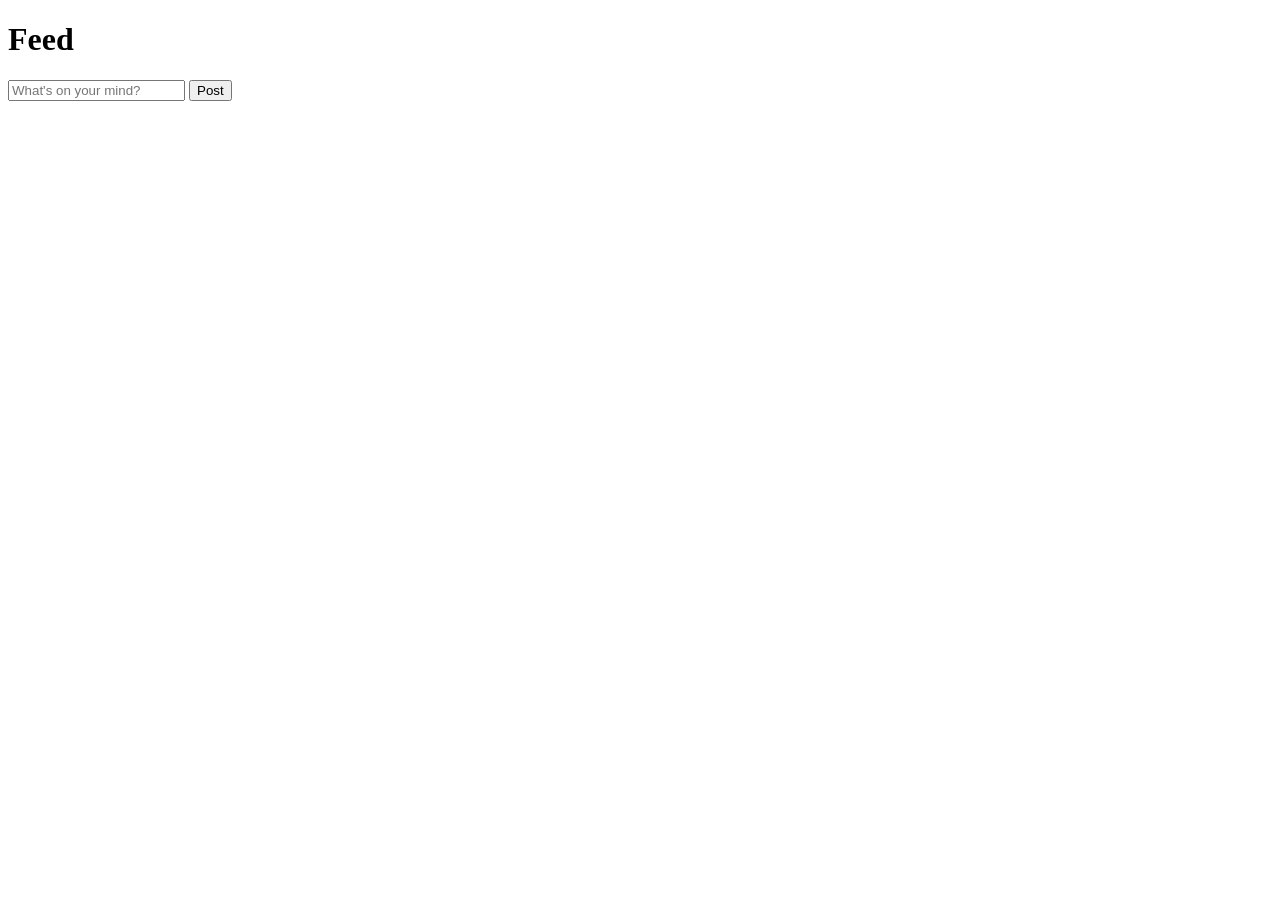
==== frontend/index.html @ 33735d8f "feat: add html file" ====
<!DOCTYPE html>
<html lang="en">
<head>
    <meta charset="UTF-8">
    <title>Social Media App</title>
    <link rel="stylesheet" href="styles.css">
</head>
    <body>
        <div class = "container">
            <h1> Feed </h1>

            <div class = "create-post">
                <input type="text" id="content" placeholder="What's on your mind?" />
                <button onclick="createPost()">Post</button>
            </div>

            <div id="posts" class="posts"></div>
        </div>
        <script src="script.js"></script>
    </body>
</html>
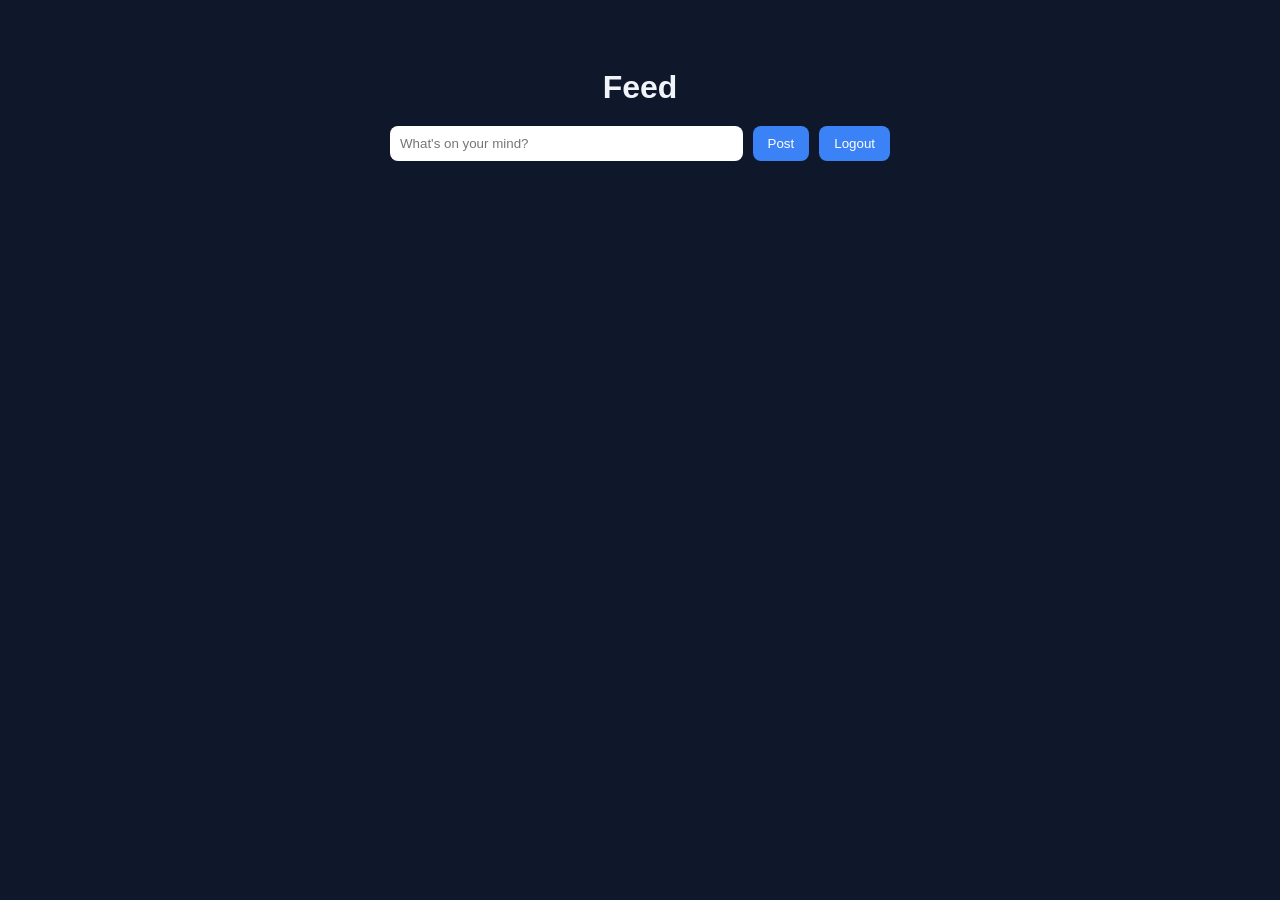
==== commit 9e2fcad0: "feat: update feed interface with post creation and styling" ====
--- a/frontend/index.html
+++ b/frontend/index.html
@@ -12,10 +12,11 @@
             <div class = "create-post">
                 <input type="text" id="content" placeholder="What's on your mind?" />
                 <button onclick="createPost()">Post</button>
+                <button onclick="logout()"> Logout </button>
             </div>
 
             <div id="posts" class="posts"></div>
         </div>
         <script src="script.js"></script>
     </body>
-</html>+</html>
--- a/frontend/styles.css
+++ b/frontend/styles.css
@@ -0,0 +1,82 @@
+body{
+    font-family: Arial, sans-serif;
+    background-color: #0f172a;
+    color: #f1f5f9;
+    display: flex;
+    justify-content: center;
+    padding: 40px;
+}
+
+.container{
+    width: 500px;
+}
+
+h1{
+    text-align: center;
+    margin-bottom: 20px;
+}
+
+.create-post{
+    display: flex;
+    gap: 10px;
+    margin-bottom: 20px;
+}
+
+.create-post input{
+    flex: 1;
+    padding: 10px;
+    border-radius: 8px;
+    border: none;
+    outline: none;
+}
+
+.create-post button{
+    padding: 10px 15px;
+    border: none;
+    border-radius: 8px;
+    background-color: #3b82f6;
+    color: white;
+    cursor: pointer;
+    transition: 0.2s;
+}
+
+.create-post button:hover{
+    background-color: #2563eb;
+    transform: scale(1.05);
+}
+
+.posts button{
+    margin-top: 10px;
+    background-color: #ef4444;
+    border: none;
+    padding: 6px 10px;
+    border-radius: 6px;
+    color: white;
+    cursor: pointer;
+}
+
+.posts button:active {
+    transform: scale(1.2);
+}
+
+.posts div {
+    background-color: #1e293b;
+    padding: 15px;
+    border-radius: 10px;
+    margin-bottom: 10px;
+}
+
+/* Like */
+.posts button:nth-child(2) {
+    background-color: #3b82f6;
+}
+
+/* Edit */
+.posts button:nth-child(3) {
+    background-color: #f59e0b;
+}
+
+/* Delete */
+.posts button:nth-child(4) {
+    background-color: #ef4444;
+}
